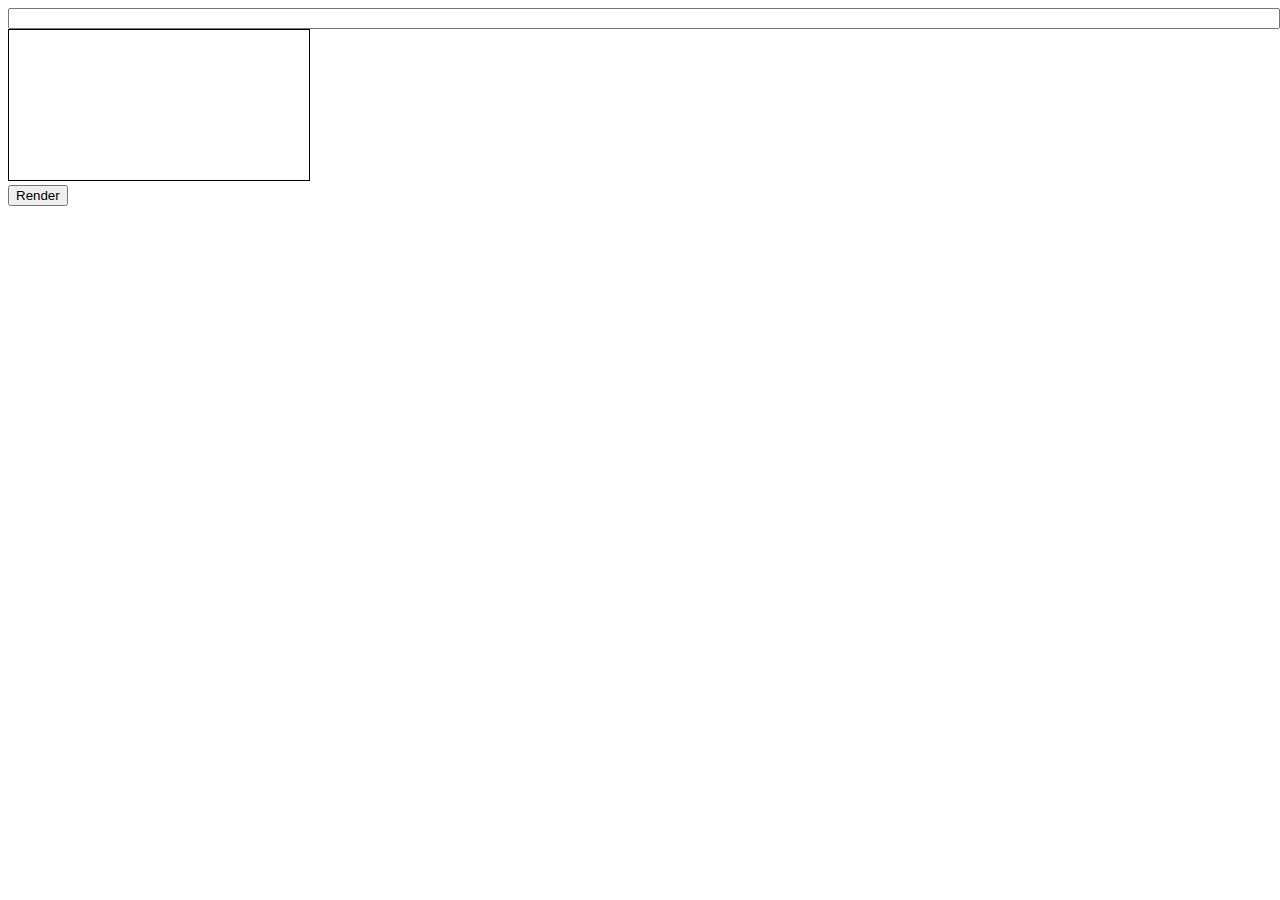
==== maths-preview-web/static/index.html @ 52980292 "Working WASM implementation" ====
<!DOCTYPE html>
<html>
  <head>
    <meta content="text/html;charset=utf-8" http-equiv="Content-Type"/>
    <!-- Note the usage of `type=module` here as this is an ES6 module -->
    <script type="module">
      // Use ES module import syntax to import functionality from the module
      // that we have compiled.
      //
      // Note that the `default` import is an initialization function which
      // will "boot" the module and make it ready to use. Currently browsers
      // don't support natively imported WebAssembly as an ES module, but
      // eventually the manual initialization won't be required!
      import init from './maths_preview_web.js';

      async function run() {
        // First up we need to actually load the wasm file, so we use the
        // default export to inform it where the wasm file is located on the
        // server, and then we wait on the returned promise to wait for the
        // wasm to be loaded.
        //
        // It may look like this: `await init('./pkg/without_a_bundler_bg.wasm');`,
        // but there is also a handy default inside `init` function, which uses
        // `import.meta` to locate the wasm file relatively to js file.
        //
        // Note that instead of a string you can also pass in any of the
        // following things:
        //
        // * `WebAssembly.Module`
        //
        // * `ArrayBuffer`
        //
        // * `Response`
        //
        // * `Promise` which returns any of the above, e.g. `fetch("./path/to/wasm")`
        //
        // This gives you complete control over how the module is loaded
        // and compiled.
        //
        // Also note that the promise, when resolved, yields the wasm module's
        // exports which is the same as importing the `*_bg` module in other
        // modes
        await init();

      }


      run();
    </script>
    <script type="text/javascript">
      function kill_download_link() {
        let element = document.getElementById("downloadlink"); 
        element.parentNode.removeChild(element);
      }
    </script>
    <style>
      #formula {
        width: 100%;
      }
      #canvas {
        border: solid 1pt black;
      }
      .invisible {
        display: none;
      }
    </style>
  </head>
  <body>
    <input type="text" id="formula">
    <canvas id="canvas"></canvas>
    <div id="error"></div>
    <button type="button" id="render">Render</button>
  </body>
</html>
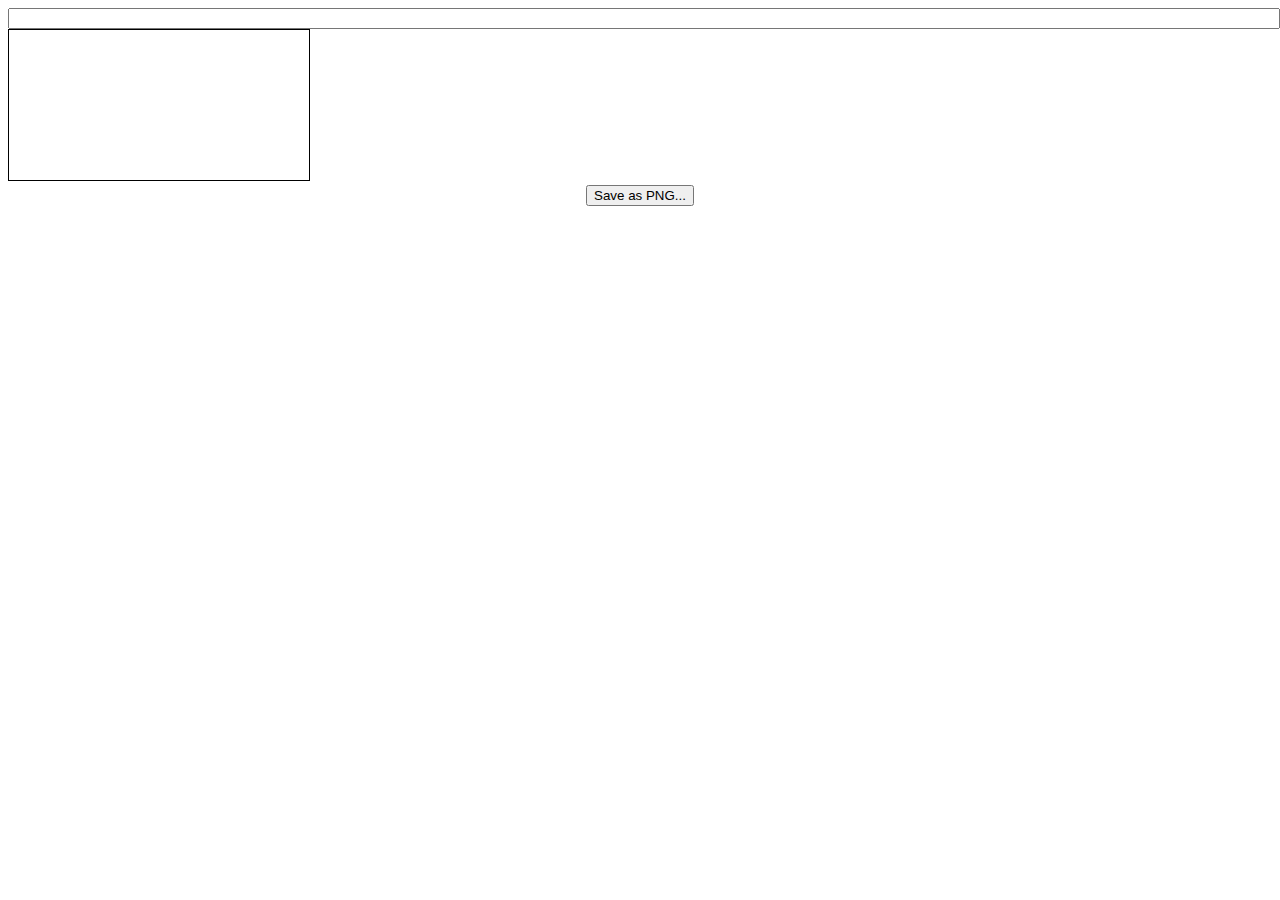
==== commit d075dde2: "Save to PNG functionality + clone! macro" ====
--- a/maths-preview-web/static/index.html
+++ b/maths-preview-web/static/index.html
@@ -57,6 +57,11 @@
       #formula {
         width: 100%;
       }
+      #toolbar {
+        display: flex;
+        justify-content: center;
+        align-items: center;
+      }
       #canvas {
         border: solid 1pt black;
       }
@@ -69,6 +74,8 @@
     <input type="text" id="formula">
     <canvas id="canvas"></canvas>
     <div id="error"></div>
-    <button type="button" id="render">Render</button>
+    <div id="toolbar">
+      <button type="button" id="render">Save as PNG...</button>
+    </div>
   </body>
 </html>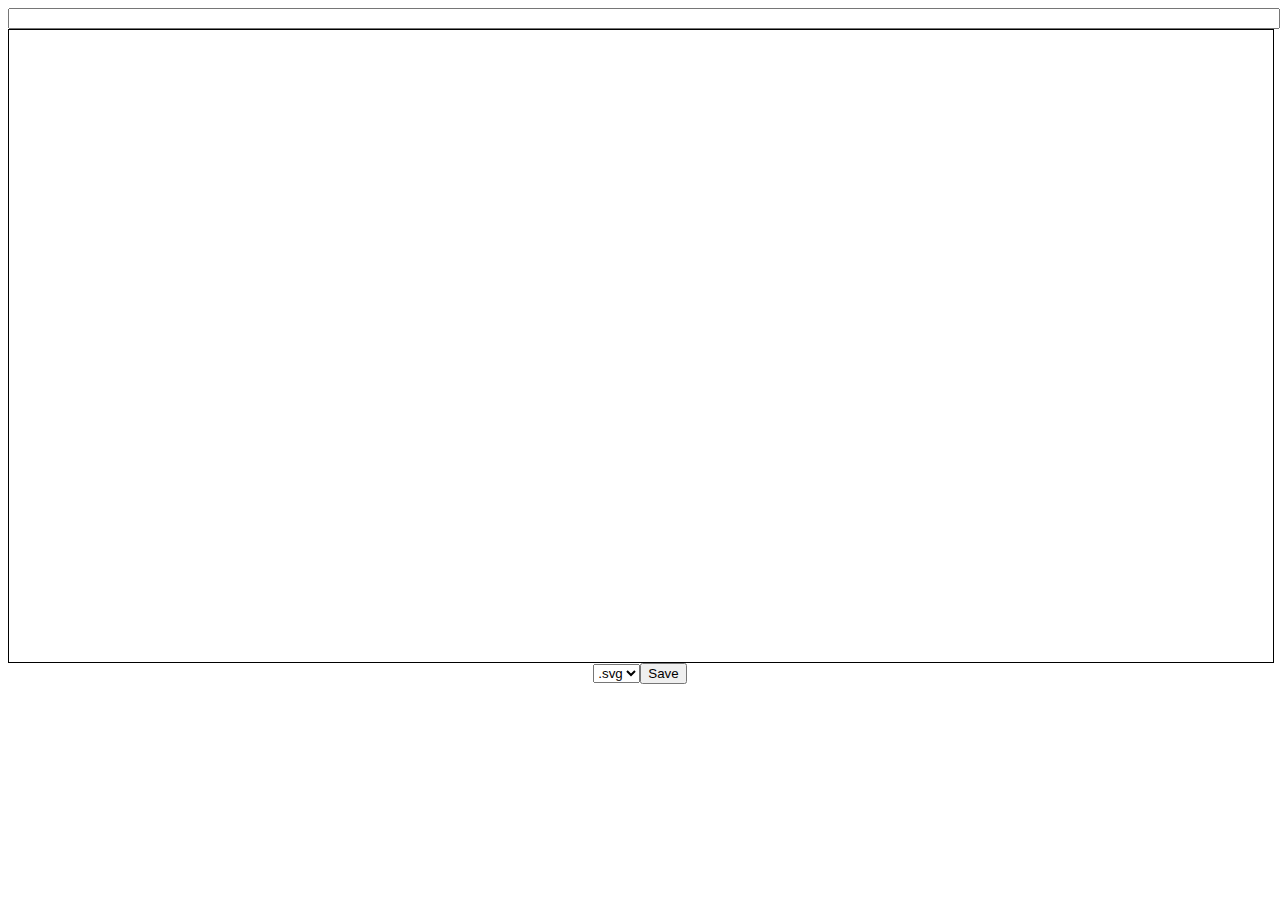
==== commit a76ac95b: "Client app + SVG download" ====
--- a/maths-preview-web/static/index.html
+++ b/maths-preview-web/static/index.html
@@ -2,56 +2,90 @@
 <html>
   <head>
     <meta content="text/html;charset=utf-8" http-equiv="Content-Type"/>
-    <!-- Note the usage of `type=module` here as this is an ES6 module -->
     <script type="module">
-      // Use ES module import syntax to import functionality from the module
-      // that we have compiled.
-      //
-      // Note that the `default` import is an initialization function which
-      // will "boot" the module and make it ready to use. Currently browsers
-      // don't support natively imported WebAssembly as an ES module, but
-      // eventually the manual initialization won't be required!
-      import init from './maths_preview_web.js';
+      import init, { 
+        init_font, 
+        render_formula_to_canvas_no_err,
+        render_formula_to_svg 
+      } from './maths_preview_web.js';
+
+      let canvas;
+      let canvas_context;
+      let font_context;
+      let formula_input;
+      let save_button;
+      let format_picker;
 
       async function run() {
-        // First up we need to actually load the wasm file, so we use the
-        // default export to inform it where the wasm file is located on the
-        // server, and then we wait on the returned promise to wait for the
-        // wasm to be loaded.
-        //
-        // It may look like this: `await init('./pkg/without_a_bundler_bg.wasm');`,
-        // but there is also a handy default inside `init` function, which uses
-        // `import.meta` to locate the wasm file relatively to js file.
-        //
-        // Note that instead of a string you can also pass in any of the
-        // following things:
-        //
-        // * `WebAssembly.Module`
-        //
-        // * `ArrayBuffer`
-        //
-        // * `Response`
-        //
-        // * `Promise` which returns any of the above, e.g. `fetch("./path/to/wasm")`
-        //
-        // This gives you complete control over how the module is loaded
-        // and compiled.
-        //
-        // Also note that the promise, when resolved, yields the wasm module's
-        // exports which is the same as importing the `*_bg` module in other
-        // modes
         await init();
+
+        // -- initialize all protagonists
+        font_context = init_font();
+        canvas        = document.getElementById("canvas");
+        formula_input = document.getElementById("formula");
+        save_button   = document.getElementById("save");
+        format_picker = document.getElementById("saveFormat");
+        canvas_context = canvas.getContext("2d");
+
+
+        // -- Resize Canvas to maximal width
+        resizeCanvas(); // <- this takes care of the first render
+        let observer = new ResizeObserver(() => {
+          resizeCanvas();
+          renderFormula();
+        }); 
+        observer.observe(canvas);
+
+        // -- Set canvas auto-update
+        formula_input.addEventListener("input", renderFormula);
+        
+        // -- Set save function
+        save_button.addEventListener("click", saveFormula)
 
       }
 
 
+
+
+      function triggerDownloadText(filename, content) {
+        // Create a Blob with the content
+        const blob = new Blob([content], { type: "image/svg+xml" });
+        
+        // Generate a URL for the Blob
+        const url = URL.createObjectURL(blob);
+        
+        // Create a download link
+        const downloadLink = document.createElement("a");
+        downloadLink.href = url;
+        downloadLink.download = filename; // Specify the filename
+        
+        // Trigger a click event on the link
+        document.body.appendChild(downloadLink);
+        downloadLink.click();
+        
+        // Clean up
+        document.body.removeChild(downloadLink);
+        URL.revokeObjectURL(url);
+      }
+
+      function saveFormula() {
+        const formula = formula_input.value;
+        const svg_render = render_formula_to_svg(font_context, formula);
+        triggerDownloadText("formula.svg", svg_render);
+      }
+
+      function renderFormula() {
+        const formula = formula_input.value;
+        render_formula_to_canvas_no_err(font_context, formula, canvas_context);
+      }
+
+
+      function resizeCanvas(){
+        canvas.width  = canvas.clientWidth;
+        canvas.height = canvas.clientHeight;
+      }
+
       run();
-    </script>
-    <script type="text/javascript">
-      function kill_download_link() {
-        let element = document.getElementById("downloadlink"); 
-        element.parentNode.removeChild(element);
-      }
     </script>
     <style>
       #formula {
@@ -64,6 +98,8 @@
       }
       #canvas {
         border: solid 1pt black;
+        display: block;
+        width: 100%;
       }
       .invisible {
         display: none;
@@ -75,7 +111,11 @@
     <canvas id="canvas"></canvas>
     <div id="error"></div>
     <div id="toolbar">
-      <button type="button" id="render">Save as PNG...</button>
+      <select id="saveFormat" name="saveFormat">
+        <option value="svg">.svg</option>
+        <!-- <option value="png">.png</option> -->
+      </select><br>
+      <button type="button" id="save">Save</button>
     </div>
   </body>
 </html>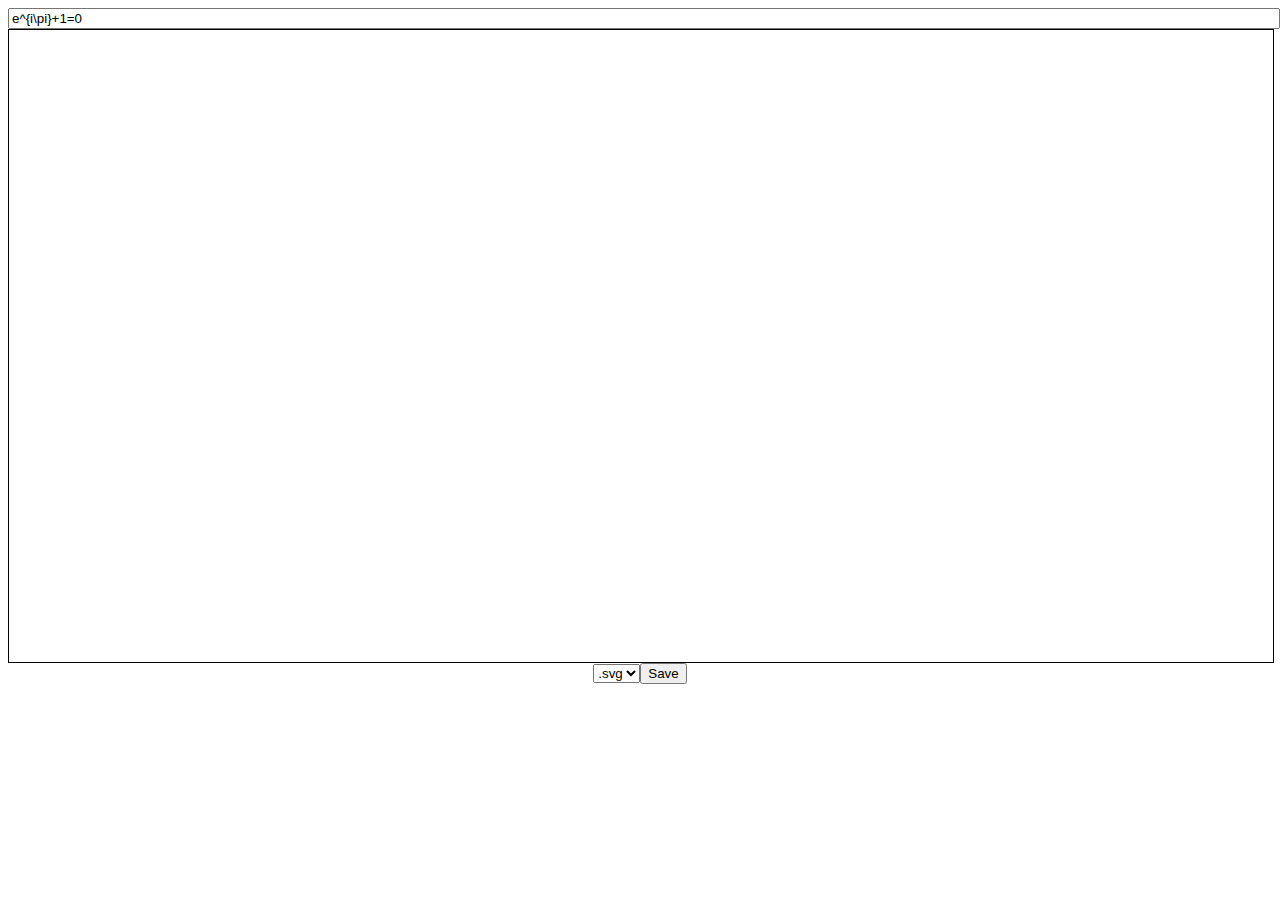
==== commit 309cc850: "Updated Readme link + nice looking initial formula" ====
--- a/maths-preview-web/static/index.html
+++ b/maths-preview-web/static/index.html
@@ -1,121 +1,20 @@
 <!DOCTYPE html>
 <html>
-  <head>
-    <meta content="text/html;charset=utf-8" http-equiv="Content-Type"/>
-    <script type="module">
-      import init, { 
-        init_font, 
-        render_formula_to_canvas_no_err,
-        render_formula_to_svg 
-      } from './maths_preview_web.js';
-
-      let canvas;
-      let canvas_context;
-      let font_context;
-      let formula_input;
-      let save_button;
-      let format_picker;
-
-      async function run() {
-        await init();
-
-        // -- initialize all protagonists
-        font_context = init_font();
-        canvas        = document.getElementById("canvas");
-        formula_input = document.getElementById("formula");
-        save_button   = document.getElementById("save");
-        format_picker = document.getElementById("saveFormat");
-        canvas_context = canvas.getContext("2d");
-
-
-        // -- Resize Canvas to maximal width
-        resizeCanvas(); // <- this takes care of the first render
-        let observer = new ResizeObserver(() => {
-          resizeCanvas();
-          renderFormula();
-        }); 
-        observer.observe(canvas);
-
-        // -- Set canvas auto-update
-        formula_input.addEventListener("input", renderFormula);
-        
-        // -- Set save function
-        save_button.addEventListener("click", saveFormula)
-
-      }
-
-
-
-
-      function triggerDownloadText(filename, content) {
-        // Create a Blob with the content
-        const blob = new Blob([content], { type: "image/svg+xml" });
-        
-        // Generate a URL for the Blob
-        const url = URL.createObjectURL(blob);
-        
-        // Create a download link
-        const downloadLink = document.createElement("a");
-        downloadLink.href = url;
-        downloadLink.download = filename; // Specify the filename
-        
-        // Trigger a click event on the link
-        document.body.appendChild(downloadLink);
-        downloadLink.click();
-        
-        // Clean up
-        document.body.removeChild(downloadLink);
-        URL.revokeObjectURL(url);
-      }
-
-      function saveFormula() {
-        const formula = formula_input.value;
-        const svg_render = render_formula_to_svg(font_context, formula);
-        triggerDownloadText("formula.svg", svg_render);
-      }
-
-      function renderFormula() {
-        const formula = formula_input.value;
-        render_formula_to_canvas_no_err(font_context, formula, canvas_context);
-      }
-
-
-      function resizeCanvas(){
-        canvas.width  = canvas.clientWidth;
-        canvas.height = canvas.clientHeight;
-      }
-
-      run();
-    </script>
-    <style>
-      #formula {
-        width: 100%;
-      }
-      #toolbar {
-        display: flex;
-        justify-content: center;
-        align-items: center;
-      }
-      #canvas {
-        border: solid 1pt black;
-        display: block;
-        width: 100%;
-      }
-      .invisible {
-        display: none;
-      }
-    </style>
-  </head>
-  <body>
-    <input type="text" id="formula">
-    <canvas id="canvas"></canvas>
-    <div id="error"></div>
-    <div id="toolbar">
-      <select id="saveFormat" name="saveFormat">
-        <option value="svg">.svg</option>
-        <!-- <option value="png">.png</option> -->
-      </select><br>
-      <button type="button" id="save">Save</button>
-    </div>
-  </body>
+	<head>
+		<meta content="text/html;charset=utf-8" http-equiv="Content-Type"/>
+		<script type="module" src="./ui.js"></script>
+		<link rel="stylesheet" type="text/css" href="./style.css">
+	</head>
+	<body>
+		<input type="text" id="formula" value="e^{i\pi}+1=0">
+		<canvas id="canvas"></canvas>
+		<div id="error"></div>
+		<div id="toolbar">
+			<select id="saveFormat" name="saveFormat">
+				<option value="svg">.svg</option>
+				<!-- <option value="png">.png</option> -->
+			</select><br>
+			<button type="button" id="save">Save</button>
+		</div>
+	</body>
 </html>--- a/maths-preview-web/static/style.css
+++ b/maths-preview-web/static/style.css
@@ -0,0 +1,19 @@
+#formula {
+	width: 100%;
+}
+#error {
+	color: red;
+}
+#toolbar {
+	display: flex;
+	justify-content: center;
+	align-items: center;
+}
+#canvas {
+	border: solid 1pt black;
+	display: block;
+	width: 100%;
+}
+.invisible {
+	display: none;
+}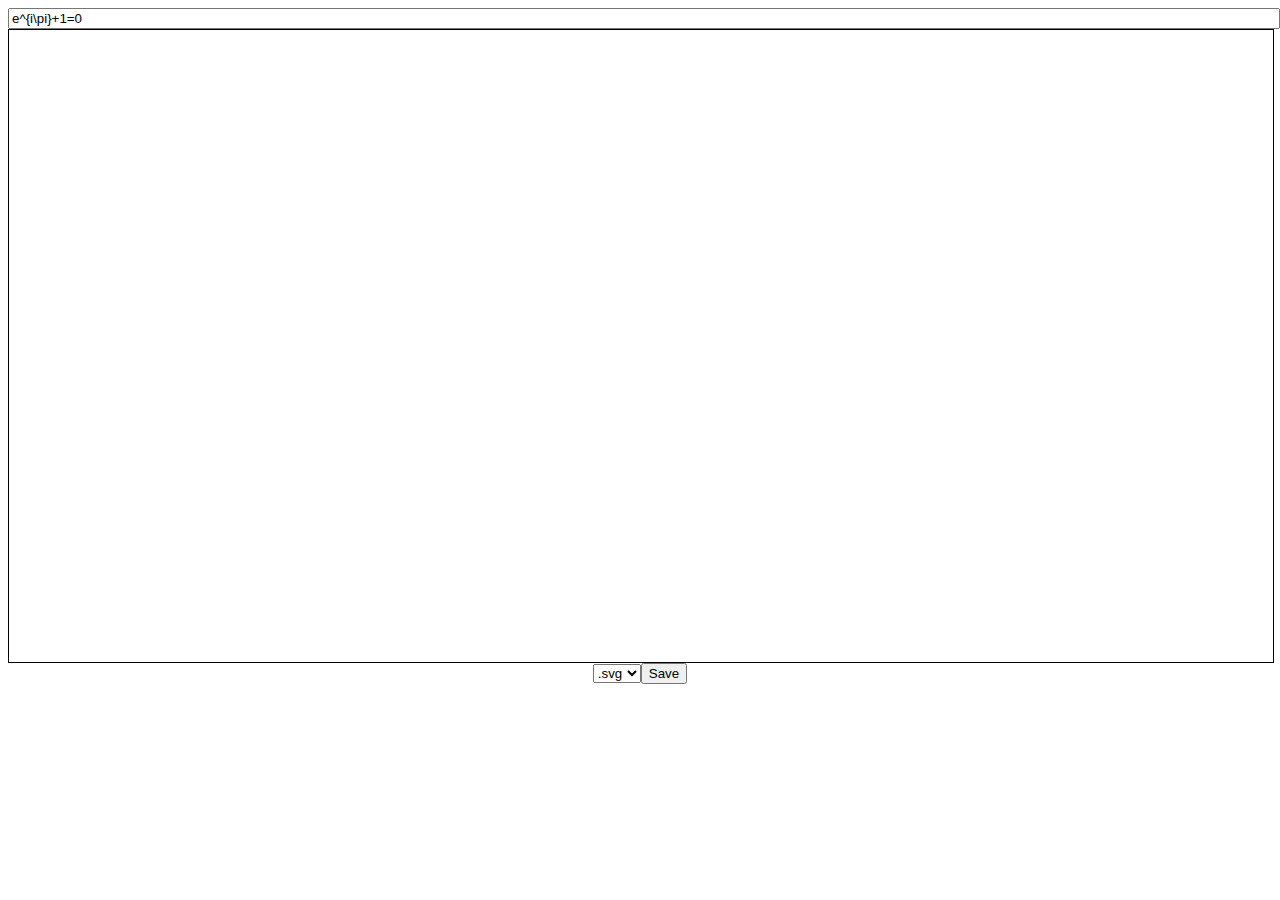
==== commit cfecbe76: "Save to PNG option" ====
--- a/maths-preview-web/static/index.html
+++ b/maths-preview-web/static/index.html
@@ -12,7 +12,7 @@
 		<div id="toolbar">
 			<select id="saveFormat" name="saveFormat">
 				<option value="svg">.svg</option>
-				<!-- <option value="png">.png</option> -->
+				<option value="png">.png</option>
 			</select><br>
 			<button type="button" id="save">Save</button>
 		</div>
